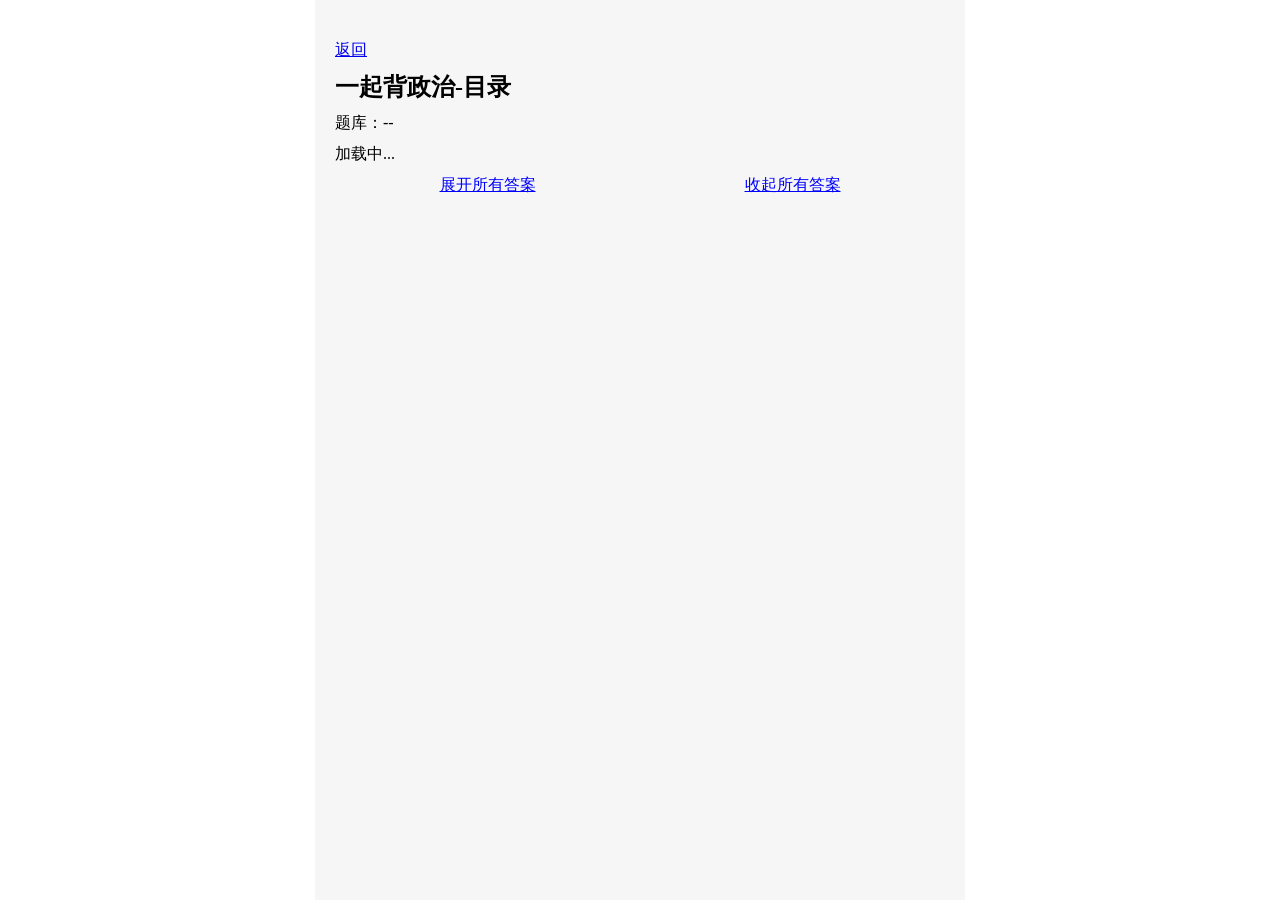
==== catalog.html @ d275b38d "[v2.1]初次提交，完成了基本功能" ====
<!DOCTYPE html>
<html lang="zh-CN">

<head>
    <meta charset="UTF-8">
    <meta name="viewport" content="width=device-width, initial-scale=1.0, user-scalable=no">
    <title>一起背政治-目录 | FANCC</title>
    <link rel="stylesheet" href="https://www.565455.xyz/public/iconfont.css">
    <link rel="stylesheet" href="./common.css">
    <script src="https://www.565455.xyz/public/params.js"></script>
</head>

<body>
    <div class="container">
        <p><a href="./">返回</a></p>
        <h2>一起背政治-目录</h2>
        <p>题库：<span id="tiku">--</span></p>
         <p id="loading">加载中...</p>
        <div class="lr">
            <a href="javascript:void(0)" onclick="zhankai()">展开所有答案</a>
            <a href="javascript:void(0)" onclick="shouqi()">收起所有答案</a>
        </div>
        <div id="boxContainer"></div>
        <!-- <div class="box">
            <p>#<span id="qId">--</span></p>
            <p>问：<span id="question">--</span></p>
            <button style="display: block;" id="uAns">查看答案</button>
            <p id="answerContainer" style="display: none;">答：<span id="answer">--</span></p>
        </div> -->
        <!-- <div style="margin-top: 40px;text-align: center;">
            勘误: fancc@565455.xyz<br />
            By FANCC @ Peiyang, 2026.1<br />
            数据来源: kangkang, lft, 等.<br />
            致以最崇高的敬意, 衷心的感谢.<br />
        </div> -->
    </div>
    <script src="./catalog.js?v2.1"></script>
    <script src="./dftts.js?v2.1"></script>
    <script src="/report/?tag=defa&inf=catalog"></script>
</body>

</html>
---- common.css ----
* {
    margin: 0;
    padding: 0;
}

:root {
    --d: none;
}

span.mic {
    display: var(--d);
    font-family: iconfont0;
    cursor: pointer;
    user-select: none;
    width: fit-content;
    margin: 0 0 0 auto;
}

.container {
    max-width: 650px;
    padding: 30px 0 20px 0;
    margin: 0 auto;
    background-color: #f6f6f6;
    min-height: 100vh;
    box-sizing: border-box;
}

.container>* {
    padding: 0 20px;
    margin: 10px 0;
}

.box {
    box-sizing: border-box;
    border: 1px solid black;
    margin: 20px;
    padding: 20px;
    display: flex;
    flex-direction: column;
    align-items: center;
    gap: 20px
}

.lr {
    display: flex;
    justify-content: space-around;
}

.lr>* {
    color: blue;
    text-decoration: underline;
    cursor: pointer;
    user-select: none;
}
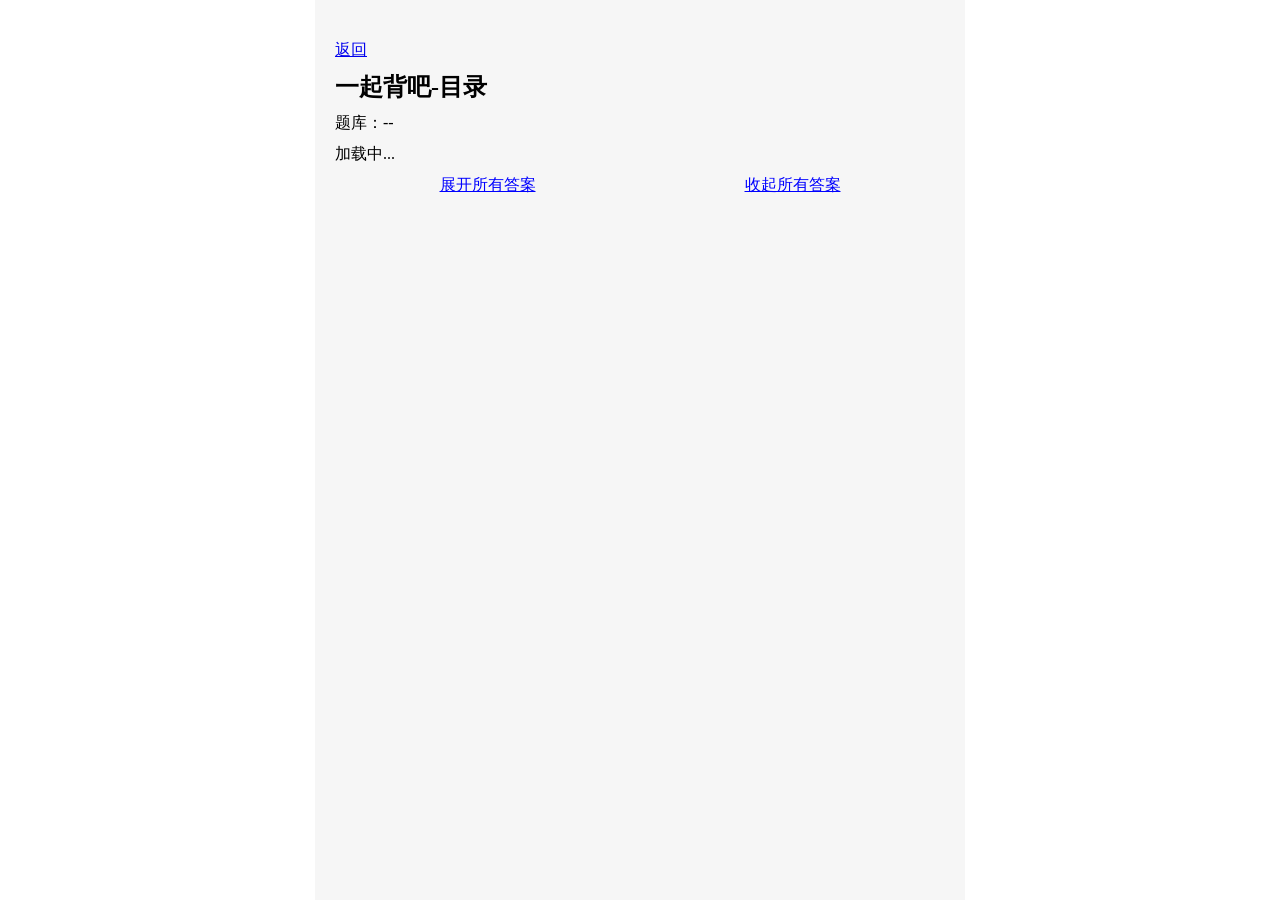
==== commit 355c360b: "[feat]更改项目名字" ====
--- a/catalog.html
+++ b/catalog.html
@@ -4,16 +4,16 @@
 <head>
     <meta charset="UTF-8">
     <meta name="viewport" content="width=device-width, initial-scale=1.0, user-scalable=no">
-    <title>一起背政治-目录 | FANCC</title>
+    <title>目录 | FANCC</title>
     <link rel="stylesheet" href="https://www.565455.xyz/public/iconfont.css">
-    <link rel="stylesheet" href="./common.css">
+    <link rel="stylesheet" href="./common.css?v2.1">
     <script src="https://www.565455.xyz/public/params.js"></script>
 </head>
 
 <body>
     <div class="container">
         <p><a href="./">返回</a></p>
-        <h2>一起背政治-目录</h2>
+        <h2>一起背吧-目录</h2>
         <p>题库：<span id="tiku">--</span></p>
          <p id="loading">加载中...</p>
         <div class="lr">
@@ -34,7 +34,10 @@
             致以最崇高的敬意, 衷心的感谢.<br />
         </div> -->
     </div>
-    <script src="./catalog.js?v2.1"></script>
+    <script>
+        document.write("<script src='./books.js?"+String(Math.random()).slice(2)+"'></"+"script>");
+    </script>
+    <script src="./catalog.js?v2.2"></script>
     <script src="./dftts.js?v2.1"></script>
     <script src="/report/?tag=defa&inf=catalog"></script>
 </body>
--- a/common.css
+++ b/common.css
@@ -14,6 +14,19 @@
     user-select: none;
     width: fit-content;
     margin: 0 0 0 auto;
+}
+
+span.icon {
+    font-family: iconfont0;
+    cursor: pointer;
+    user-select: none;
+    width: fit-content;
+}
+
+a.normal {
+    color: black;
+    text-decoration: underline;
+    font-size: 1em;
 }
 
 .container {
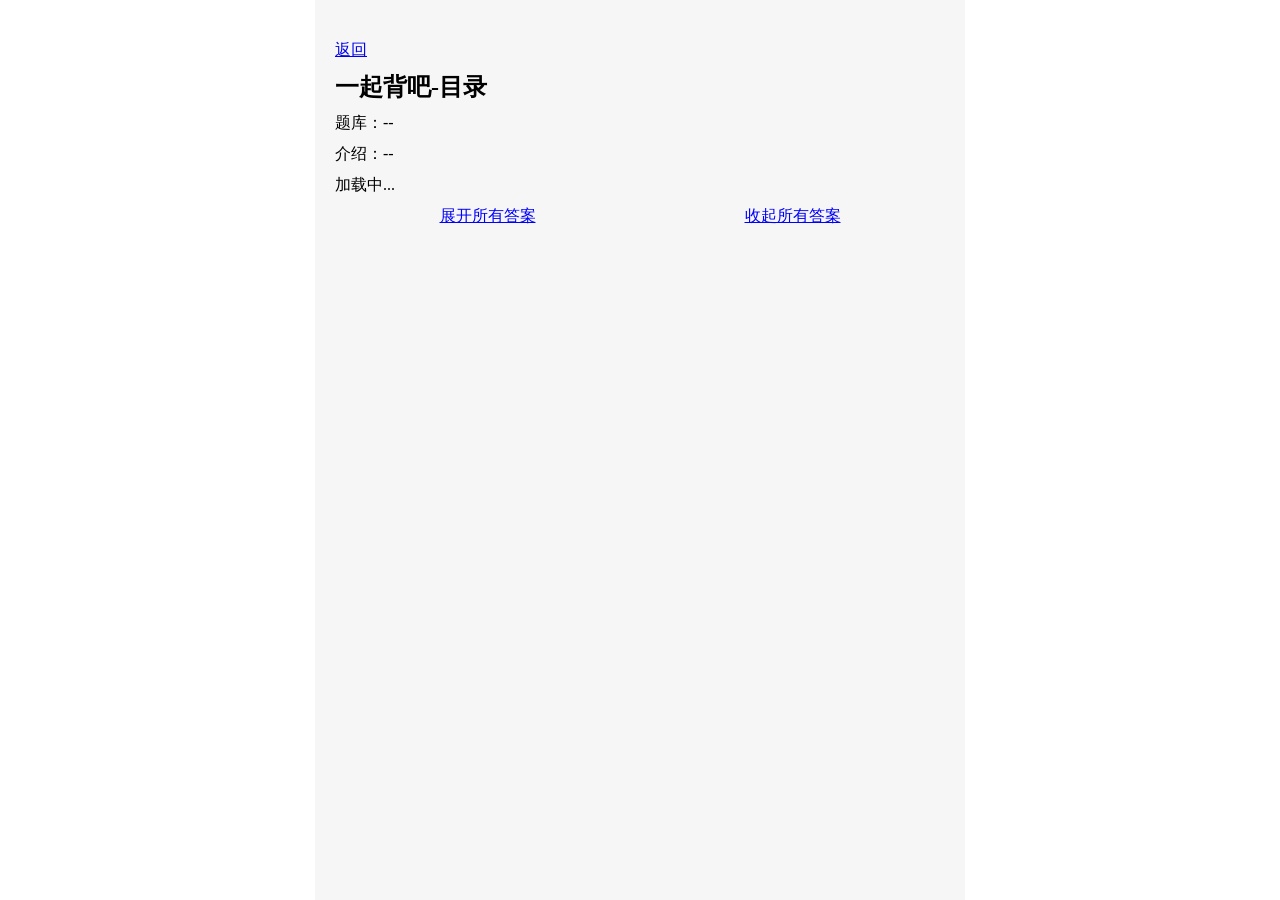
==== commit 04b9dc45: "[feat]展示简介 修复展开折叠" ====
--- a/catalog.html
+++ b/catalog.html
@@ -5,8 +5,8 @@
     <meta charset="UTF-8">
     <meta name="viewport" content="width=device-width, initial-scale=1.0, user-scalable=no">
     <title>目录 | FANCC</title>
-    <link rel="stylesheet" href="https://www.565455.xyz/public/iconfont.css">
-    <link rel="stylesheet" href="./common.css?v2.1">
+    <link rel="stylesheet" href="https://cdn.happyfan.cc.cd/public/iconfont.css">
+    <link rel="stylesheet" href="./assets/common.css?v2.1">
     <script src="https://www.565455.xyz/public/params.js"></script>
 </head>
 
@@ -15,31 +15,29 @@
         <p><a href="./">返回</a></p>
         <h2>一起背吧-目录</h2>
         <p>题库：<span id="tiku">--</span></p>
+        <p>介绍：<span id="intro">--</span></p>
          <p id="loading">加载中...</p>
         <div class="lr">
             <a href="javascript:void(0)" onclick="zhankai()">展开所有答案</a>
             <a href="javascript:void(0)" onclick="shouqi()">收起所有答案</a>
         </div>
         <div id="boxContainer"></div>
-        <!-- <div class="box">
-            <p>#<span id="qId">--</span></p>
-            <p>问：<span id="question">--</span></p>
-            <button style="display: block;" id="uAns">查看答案</button>
-            <p id="answerContainer" style="display: none;">答：<span id="answer">--</span></p>
-        </div> -->
-        <!-- <div style="margin-top: 40px;text-align: center;">
-            勘误: fancc@565455.xyz<br />
-            By FANCC @ Peiyang, 2026.1<br />
-            数据来源: kangkang, lft, 等.<br />
-            致以最崇高的敬意, 衷心的感谢.<br />
-        </div> -->
     </div>
     <script>
-        document.write("<script src='./books.js?"+String(Math.random()).slice(2)+"'></"+"script>");
+        document.write("<script src='./books/books.js?"+String(Math.random()).slice(2)+"'></"+"script>");
     </script>
-    <script src="./catalog.js?v2.2"></script>
-    <script src="./dftts.js?v2.1"></script>
-    <script src="/report/?tag=defa&inf=catalog"></script>
+    <script src="./assets/catalog.js?v2.3"></script>
+    <script src="./assets/dftts.js?v2.1"></script>
+    <script>
+        function report(inf) {
+            if (window.location.hostname !== "localhost") {
+                const s = document.createElement("script");
+                s.src = "/report/?tag=defa&inf=" + inf;
+                document.body.appendChild(s);
+            }
+        }
+        report("catalog");
+    </script>
 </body>
 
 </html>
--- a/assets/common.css
+++ b/assets/common.css
@@ -0,0 +1,79 @@
+* {
+    margin: 0;
+    padding: 0;
+}
+
+:root {
+    --d: none;
+}
+
+span.mic {
+    display: var(--d);
+    font-family: iconfont0;
+    cursor: pointer;
+    user-select: none;
+    width: fit-content;
+    margin: 0 0 0 auto;
+}
+
+span.icon {
+    font-family: iconfont0;
+    cursor: pointer;
+    user-select: none;
+    width: fit-content;
+}
+
+a.normal {
+    color: black;
+    text-decoration: underline;
+    font-size: 1em;
+}
+
+.container {
+    max-width: 650px;
+    padding: 30px 0 20px 0;
+    margin: 0 auto;
+    background-color: #f6f6f6;
+    min-height: 100vh;
+    box-sizing: border-box;
+}
+
+.container>* {
+    padding: 0 20px;
+    margin: 10px 0;
+}
+
+.box {
+    box-sizing: border-box;
+    border: 1px solid black;
+    margin: 20px;
+    padding: 20px;
+    display: flex;
+    flex-direction: column;
+    align-items: center;
+    gap: 20px
+}
+
+.lr {
+    display: flex;
+    justify-content: space-around;
+}
+
+.lr>* {
+    color: blue;
+    text-decoration: underline;
+    cursor: pointer;
+    user-select: none;
+}
+
+span.des {
+    font-size: .8em;
+    color: gray;
+    display: block;
+    margin-bottom: 5px;
+}
+
+p.catabox {
+    width: min(160px, 90%);
+    word-break: break-all;
+}
